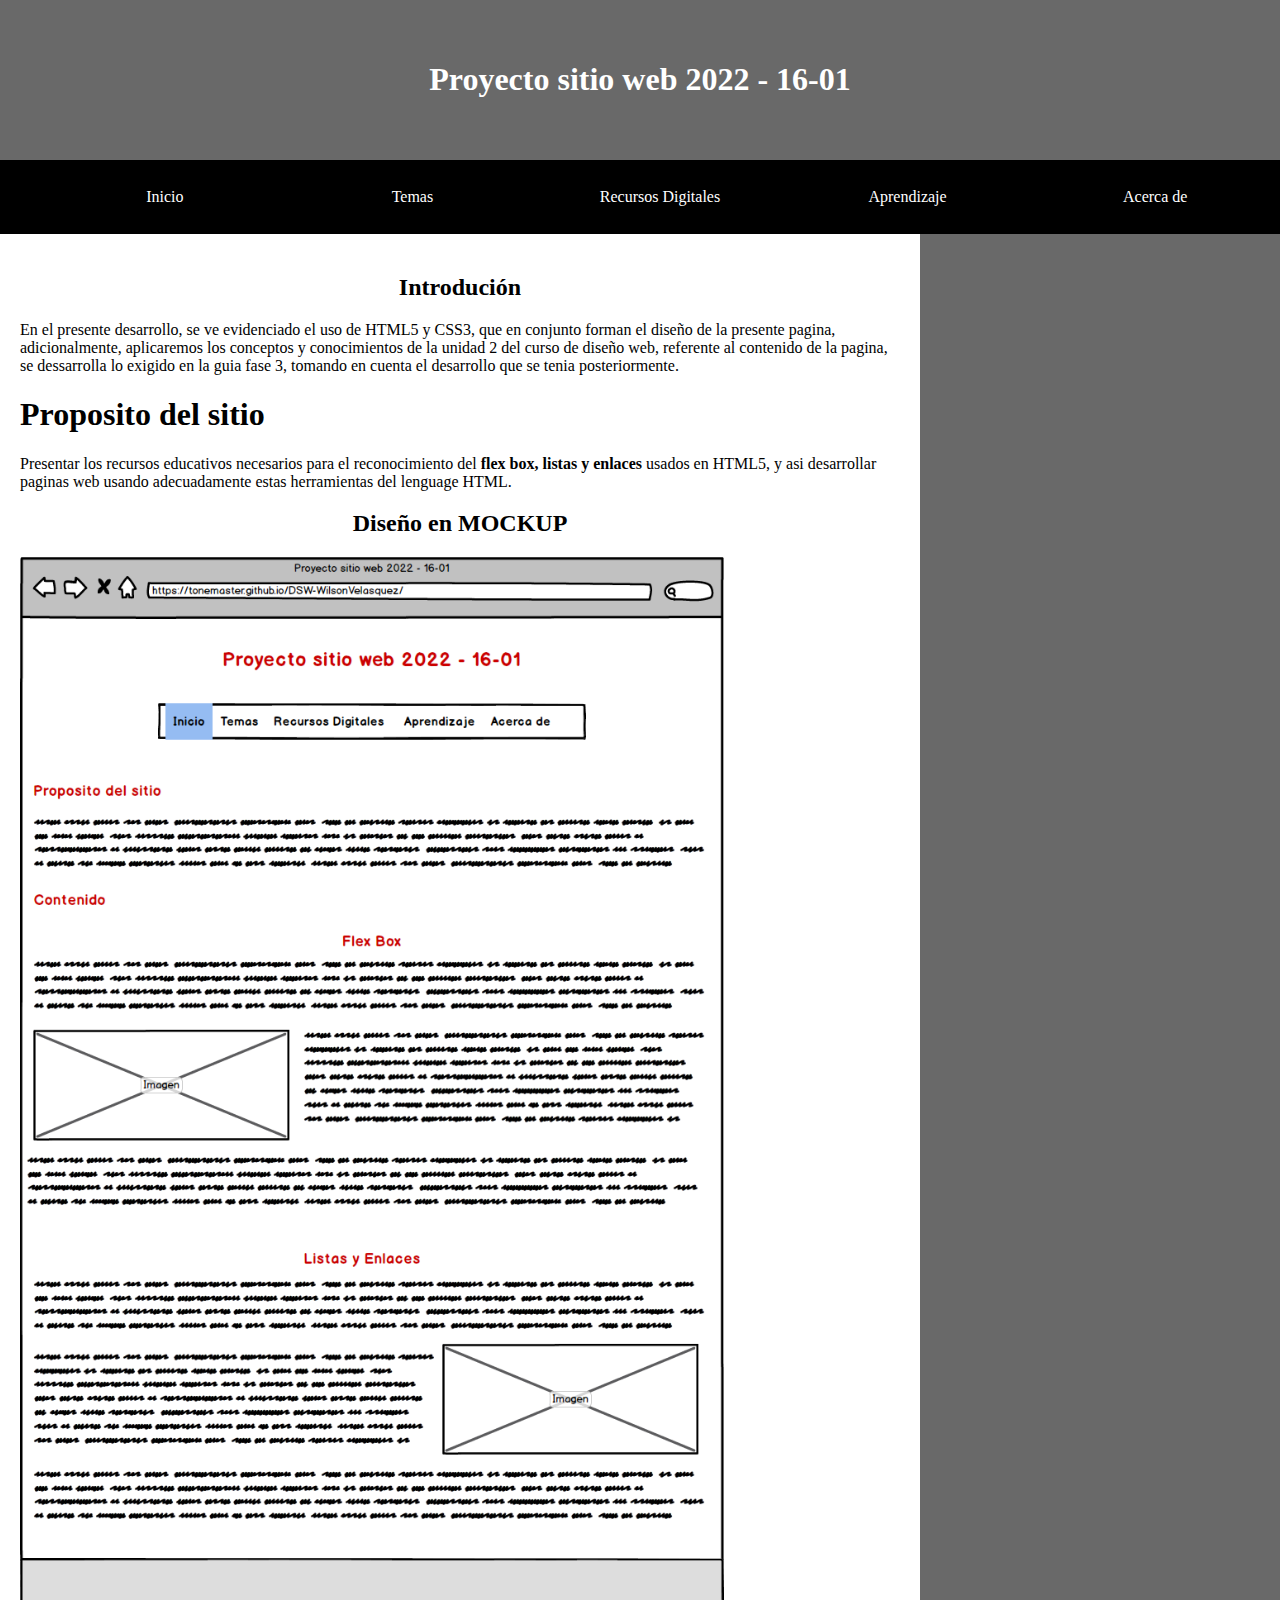
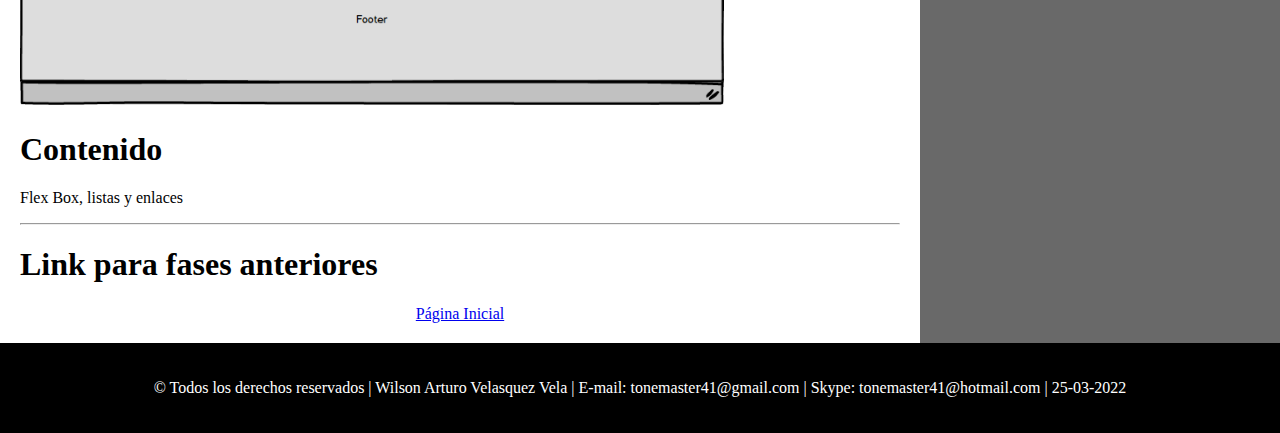
==== fase4/index.html @ 50a7bb43 "update fase4" ====
<!DOCTYPE html>
<html lang="es">

<head>
    <meta charset="UTF-8">
    <meta http-equiv="X-UA-Compatible" content="IE=edge">
    <meta name="viewport" content="width=device-width, initial-scale=1.0">
    <title>Proyecto sitio web 2022 - 16-01</title>
    <link rel="stylesheet" href="css/style.css">
</head>

<body>
    <header>
        <h1>Proyecto sitio web 2022 - 16-01</h1>
    </header>
    <nav class="menu">
        <ul>
            <li><a href="index.html">Inicio</a></li>
            <li><a href="#">Temas</a>
                <ul class="submenu">
                    <li><a href="tema1.html">Tema 1</a></li>
                    <li><a href="tema2.html">Tema 2</a></li>
                </ul>
            </li>
            <li><a href="#">Recursos Digitales</a>
                <ul class="submenu">
                    <li><a href="recurso1.html">Recurso 1</a></li>
                    <li><a href="recurso2.html">Recurso 2</a></li>
                </ul>
            </li>
            <li><a href="#">Aprendizaje</a>
                <ul class="submenu">
                    <li><a href="actividad1.html">Actividad 1</a></li>
                    <li><a href="actividad2.html">Actividad 2</a></li>
                </ul>
            </li>
            <li><a href="#">Acerca de</a>
                <ul class="submenu">
                    <li><a href="autor.html">Autor</a>
                    </li>
                </ul>
            </li>
        </ul>
    </nav>

    <section>
        <article>
            <h2>
                <center>Introdución</center>
            </h2>
            <p>En el presente desarrollo, se ve evidenciado el uso de HTML5 y CSS3, que en conjunto forman el diseño de la presente pagina, adicionalmente, aplicaremos los conceptos y conocimientos de la unidad 2 del curso
                de diseño web, referente al contenido de la pagina, se dessarrolla lo exigido en la guia fase 3, tomando en
                cuenta el desarrollo que se tenia posteriormente.
            </p>
            <h1>Proposito del sitio</h1>
            <p>Presentar los recursos educativos necesarios para el reconocimiento del <strong>flex box, listas y
                    enlaces</strong> usados en HTML5, y asi desarrollar paginas web usando adecuadamente estas
                herramientas
                del lenguage
                HTML.</p>

            <h2>
                <center>Diseño en MOCKUP</center>
            </h2>
            <img src="Recursos/DSW_Fase2_Mockup.png" alt="Diseño del sitio en Mockup" width="80%">

            <h1>Contenido</h1>
            <p>Flex Box, listas y enlaces</p>
            <hr>
            <h1>Link para fases anteriores</h1>
            <center><a href="../index.html">Página Inicial</a></center>

        </article>

        <aside>
            <iframe
                src="https://www.facebook.com/plugins/page.php?href=https%3A%2F%2Fwww.facebook.com%2FUniversidadUNAD%2F&tabs=timeline&width=340&height=700&small_header=false&adapt_container_width=true&hide_cover=false&show_facepile=true&appId"
                width="340" height="700" style="border:none;overflow:hidden" scrolling="no" frameborder="0"
                allowfullscreen="true"
                allow="autoplay; clipboard-write; encrypted-media; picture-in-picture; web-share">
            </iframe>
        </aside>

    </section>

    <footer>
        <p> &copy; Todos los derechos reservados | Wilson Arturo Velasquez Vela | E-mail: tonemaster41@gmail.com |
            Skype: tonemaster41@hotmail.com | 25-03-2022</p>
    </footer>

</body>

</html>
---- fase4/css/style.css ----
/*
*{
    margin: 0;
    padding: 0;
    box-sizing: border-box;
}*/
body{
    margin: 0;
    padding: 0;
    box-sizing: border-box;
}
header{
    text-align: center;
    background-color: dimgrey;
    color: white;
    padding: 40px;
}
nav{
    background: black;
    color: white;
    padding: 1px;
}
section{
    display: grid;
    grid-template-columns: 1fr 1fr 1fr 1fr;
    background-color: white;
    font-family: Times, serif;
    
}
article{
    padding: 20px;
    grid-column: 1/4;
}
aside{
    padding: 10px;
    grid-column: 4/5;
    background-color: dimgray;
    
}

footer{
    background-color: black;
    color: white;
    padding: 20px;
    text-align: center;
}




.menu a{
    
    display: flex;
    align-items: center;
    justify-content: center;
    color: white;
    background: black;
    height: 40px;
    width: 100%;
    text-decoration: none;
    border-radius: 5px;
    transition: all 0.3s linear;
}
.menu a:hover{
    background: dimgrey;
    color: white;
}
.menu ul{
    list-style:none ;
    display: flex;
}
.menu li{
    position: relative;
    width: 100%;
    text-align: center;
}

.menu li:hover .submenu>li{
    top: 0;
    display: block;
}
.submenu li{
    display: none;
    position: relative;
}
.submenu {
    position: absolute;
    display: flex;
    flex-direction: column;
    width: 100%;
}
.submenu li:hover{
    display: block;
}
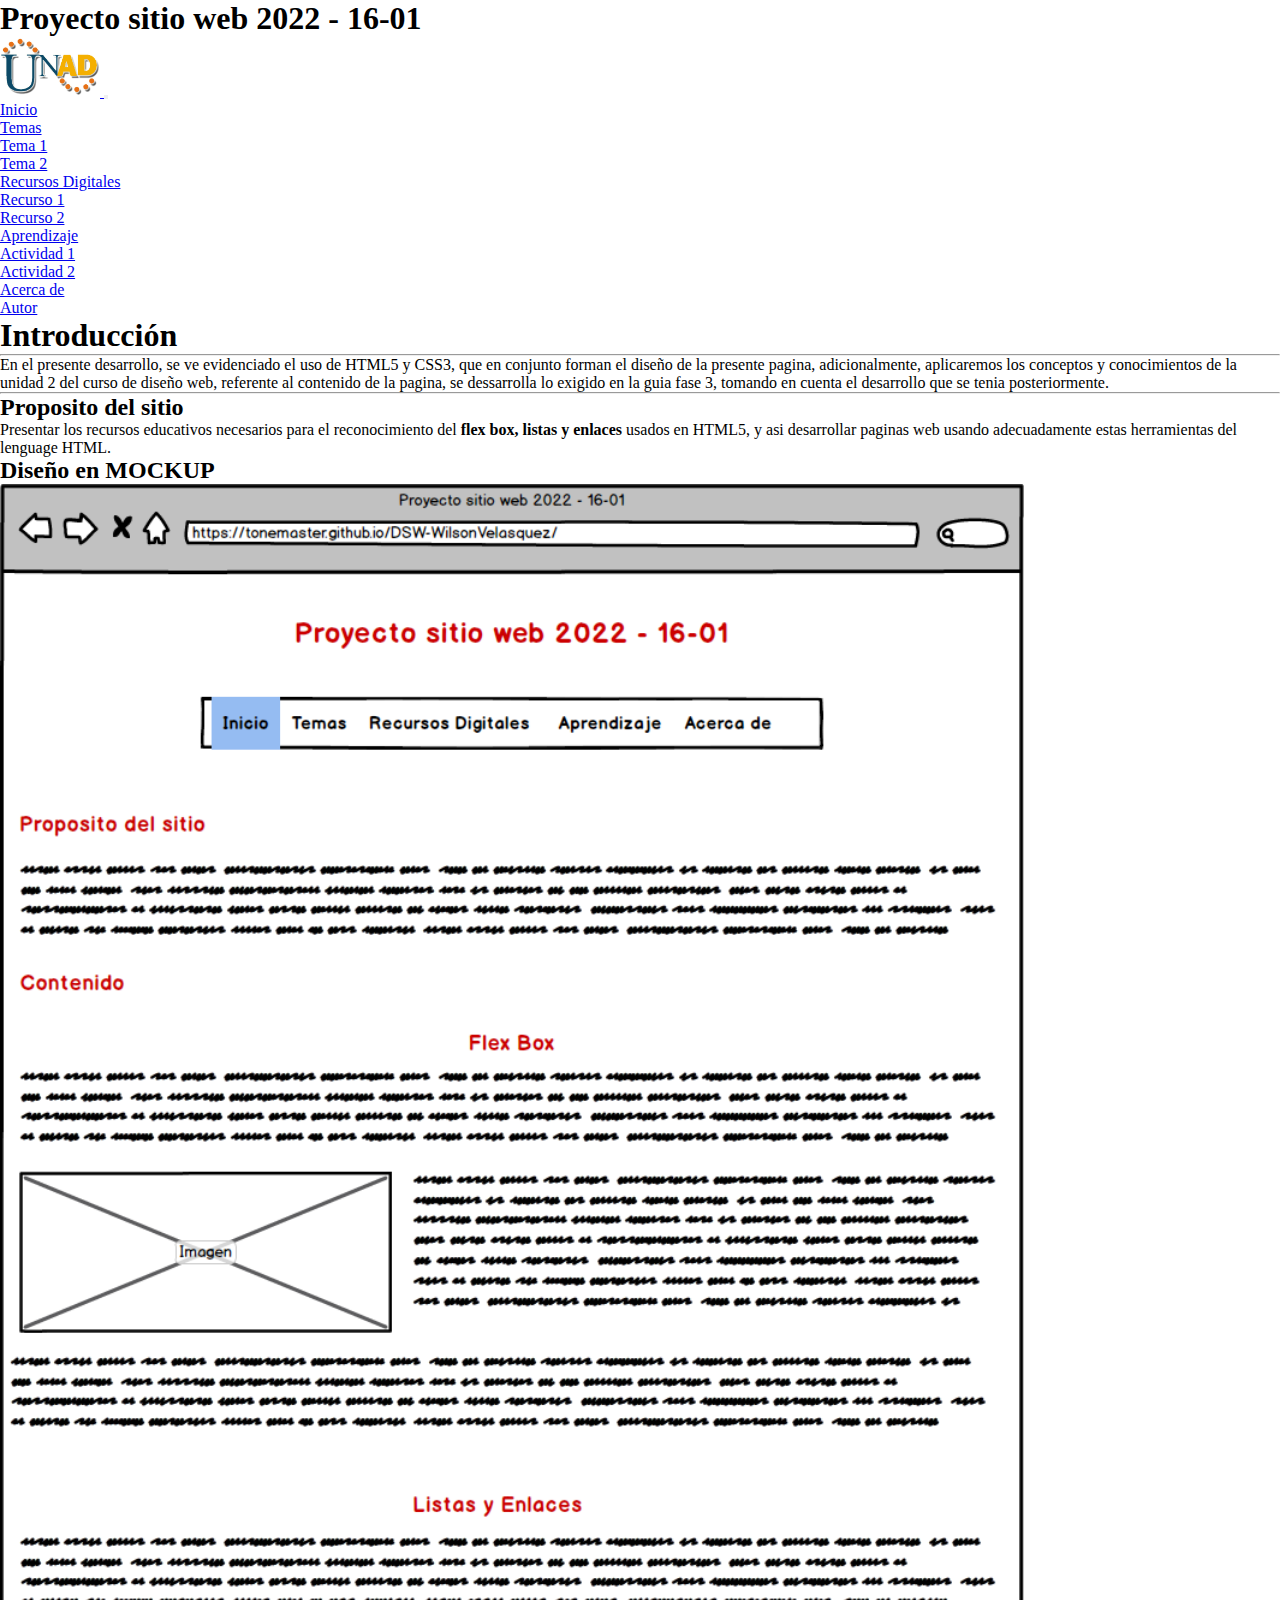
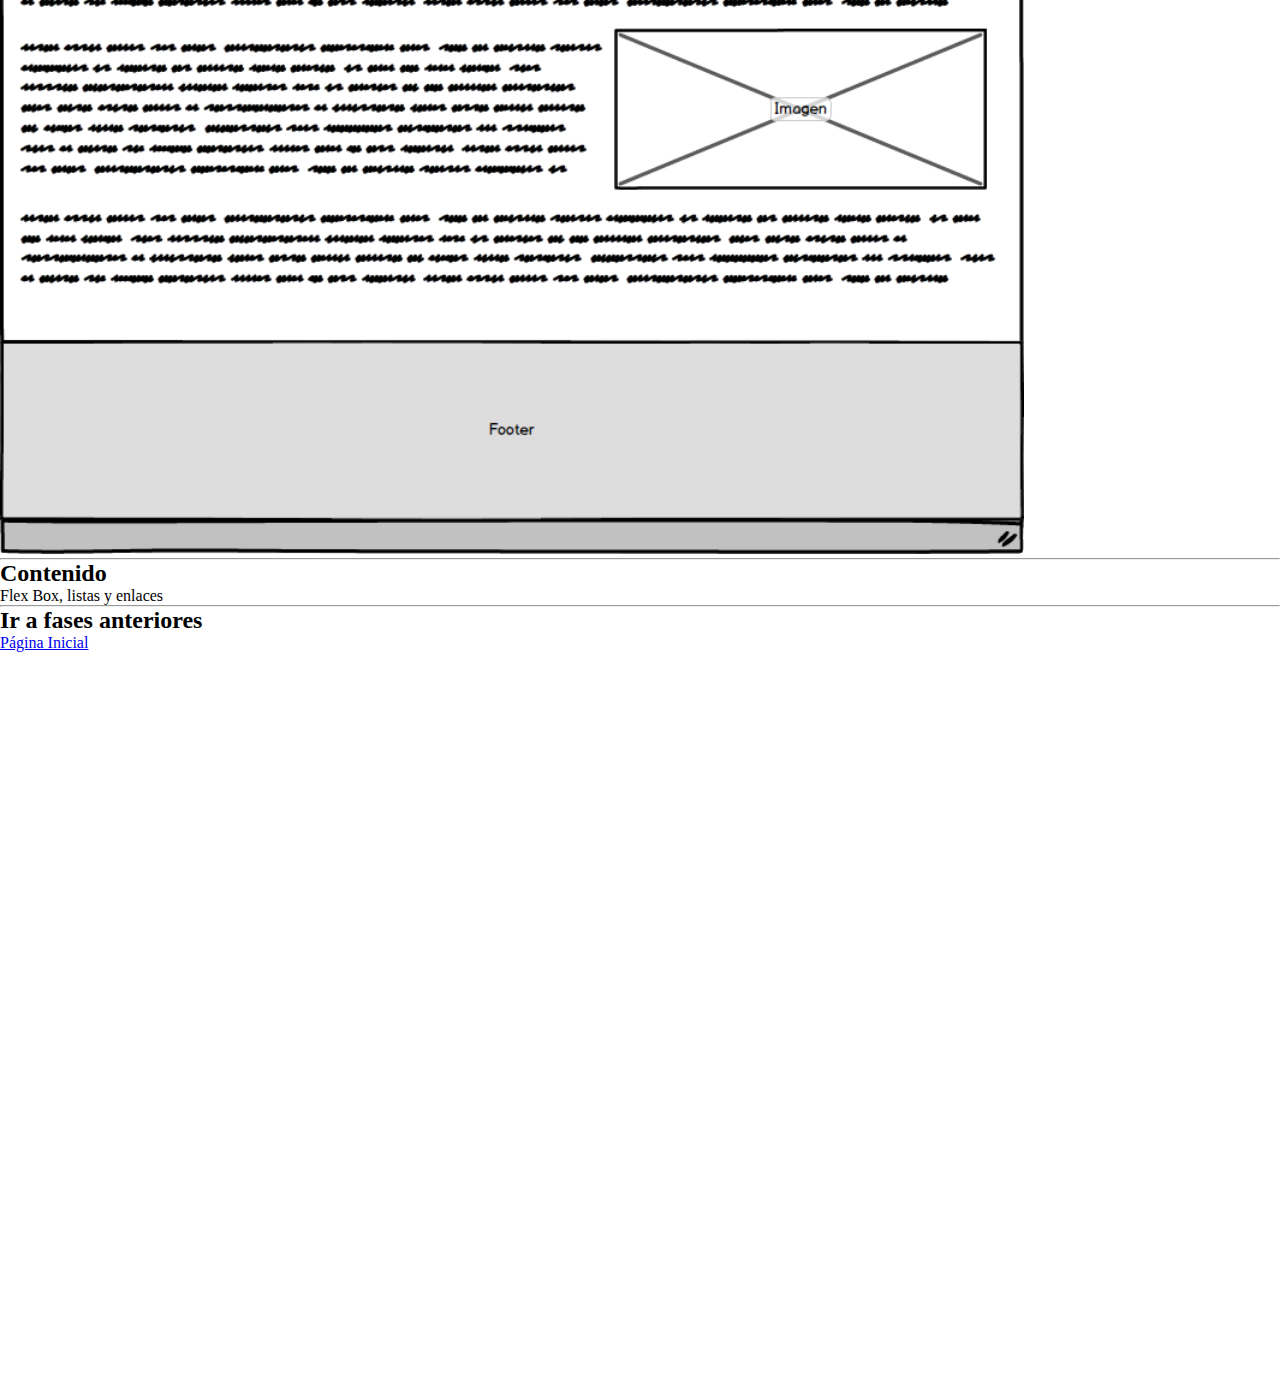
==== commit f434beb8: "update index responsive" ====
--- a/fase4/index.html
+++ b/fase4/index.html
@@ -5,89 +5,157 @@
     <meta charset="UTF-8">
     <meta http-equiv="X-UA-Compatible" content="IE=edge">
     <meta name="viewport" content="width=device-width, initial-scale=1.0">
+    <meta name="description" content="Pagina principal del proyecto de diseño web 2022 - 16-01">
     <title>Proyecto sitio web 2022 - 16-01</title>
-    <link rel="stylesheet" href="css/style.css">
+    <link href="https://cdn.jsdelivr.net/npm/bootstrap@5.0.2/dist/css/bootstrap.min.css" rel="stylesheet"
+        integrity="sha384-EVSTQN3/azprG1Anm3QDgpJLIm9Nao0Yz1ztcQTwFspd3yD65VohhpuuCOmLASjC" crossorigin="anonymous">
+    <link rel="stylesheet" href="css/main.css">
+
 </head>
 
 <body>
-    <header>
-        <h1>Proyecto sitio web 2022 - 16-01</h1>
-    </header>
-    <nav class="menu">
-        <ul>
-            <li><a href="index.html">Inicio</a></li>
-            <li><a href="#">Temas</a>
-                <ul class="submenu">
-                    <li><a href="tema1.html">Tema 1</a></li>
-                    <li><a href="tema2.html">Tema 2</a></li>
-                </ul>
-            </li>
-            <li><a href="#">Recursos Digitales</a>
-                <ul class="submenu">
-                    <li><a href="recurso1.html">Recurso 1</a></li>
-                    <li><a href="recurso2.html">Recurso 2</a></li>
-                </ul>
-            </li>
-            <li><a href="#">Aprendizaje</a>
-                <ul class="submenu">
-                    <li><a href="actividad1.html">Actividad 1</a></li>
-                    <li><a href="actividad2.html">Actividad 2</a></li>
-                </ul>
-            </li>
-            <li><a href="#">Acerca de</a>
-                <ul class="submenu">
-                    <li><a href="autor.html">Autor</a>
+    <div class="container-fluid">
+        <header class="row py-5 bg-light">
+            <div class="col text-center fw-normal">
+                <h1>Proyecto sitio web 2022 - 16-01</h1>
+            </div>
+        </header>
+    </div>
+
+    <nav class="navbar navbar-expand-sm navbar-dark bg-dark px-1">
+        <div class="container-fluid">
+            <a class="navbar-brand" href="index.html">
+                <img src="Recursos/LOGO-3-UNAD.png" alt="logo unad" width="100">
+            </a>
+            <button class="navbar-toggler" type="button" data-bs-toggle="collapse" data-bs-target="#navbarNavDropdown"
+                aria-controls="navbarNavDropdown" aria-expanded="false" aria-label="Toggle navigation">
+                <span class="navbar-toggler-icon"></span>
+            </button>
+
+
+            <div class="collapse navbar-collapse justify-content-end" id="navbarNavDropdown">
+                <ul class="navbar-nav">
+                    <li class="nav-item"><a class="nav-link" href="index.html">Inicio</a></li>
+                    <li class="nav-item dropdown">
+                        <a class="nav-link dropdown-toggle" href="#" id="navbarDropdownMenuLink" role="button"
+                            data-bs-toggle="dropdown" aria-expanded="false">
+                            Temas
+                        </a>
+                        <ul class="dropdown-menu" aria-labelledby="navbarDropdownMenuLink">
+                            <li><a class="dropdown-item" href="tema1.html">Tema 1</a></li>
+                            <li><a class="dropdown-item" href="tema2.html">Tema 2</a></li>
+                        </ul>
+                    </li>
+                    <li class="nav-item dropdown">
+                        <a class="nav-link dropdown-toggle" href="#" id="navbarDropdownMenuLink" role="button"
+                            data-bs-toggle="dropdown" aria-expanded="false">
+                            Recursos Digitales
+                        </a>
+                        <ul class="dropdown-menu" aria-labelledby="navbarDropdownMenuLink">
+                            <li><a class="dropdown-item" href="recurso1.html">Recurso 1</a></li>
+                            <li><a class="dropdown-item" href="recurso2.html">Recurso 2</a></li>
+                        </ul>
+                    </li>
+                    <li class="nav-item dropdown">
+                        <a class="nav-link dropdown-toggle" href="#" id="navbarDropdownMenuLink" role="button"
+                            data-bs-toggle="dropdown" aria-expanded="false">
+                            Aprendizaje
+                        </a>
+                        <ul class="dropdown-menu" aria-labelledby="navbarDropdownMenuLink">
+                            <li><a class="dropdown-item" href="actividad1.html">Actividad 1</a></li>
+                            <li><a class="dropdown-item" href="actividad2.html">Actividad 2</a></li>
+                        </ul>
+                    </li>
+                    <li class="nav-item dropdown">
+                        <a class="nav-link dropdown-toggle" href="#" id="navbarDropdownMenuLink" role="button"
+                            data-bs-toggle="dropdown" aria-expanded="false">
+                            Acerca de
+                        </a>
+                        <ul class="dropdown-menu" aria-labelledby="navbarDropdownMenuLink">
+                            <li><a class="dropdown-item" href="autor.html">Autor</a></li>
+                        </ul>
                     </li>
                 </ul>
-            </li>
-        </ul>
+            </div>
+        </div>
     </nav>
 
     <section>
-        <article>
-            <h2>
-                <center>Introdución</center>
-            </h2>
-            <p>En el presente desarrollo, se ve evidenciado el uso de HTML5 y CSS3, que en conjunto forman el diseño de la presente pagina, adicionalmente, aplicaremos los conceptos y conocimientos de la unidad 2 del curso
-                de diseño web, referente al contenido de la pagina, se dessarrolla lo exigido en la guia fase 3, tomando en
-                cuenta el desarrollo que se tenia posteriormente.
-            </p>
-            <h1>Proposito del sitio</h1>
-            <p>Presentar los recursos educativos necesarios para el reconocimiento del <strong>flex box, listas y
-                    enlaces</strong> usados en HTML5, y asi desarrollar paginas web usando adecuadamente estas
-                herramientas
-                del lenguage
-                HTML.</p>
+        <div class="container-fluid">
+            <div class="row row-cols-md-2">
+                <div class="col-md-9 col-sm-12 px-4 py-3">
+                    <article>
+                        <h1 class="text-center">
+                            Introducción
+                        </h1>
+                        <hr>
+                        <p>
+                            En el presente desarrollo, se ve evidenciado el uso de HTML5 y CSS3, que en conjunto forman
+                            el diseño de la presente pagina, adicionalmente, aplicaremos los conceptos y conocimientos
+                            de la unidad 2 del curso
+                            de diseño web, referente al contenido de la pagina, se dessarrolla lo exigido en la guia
+                            fase 3, tomando en
+                            cuenta el desarrollo que se tenia posteriormente.
+                        </p>
+                        <hr>
 
-            <h2>
-                <center>Diseño en MOCKUP</center>
-            </h2>
-            <img src="Recursos/DSW_Fase2_Mockup.png" alt="Diseño del sitio en Mockup" width="80%">
+                        <h2>Proposito del sitio</h2>
+                        <p>Presentar los recursos educativos necesarios para el reconocimiento del <strong>flex box,
+                                listas y
+                                enlaces</strong> usados en HTML5, y asi desarrollar paginas web usando adecuadamente
+                            estas
+                            herramientas
+                            del lenguage
+                            HTML.</p>
 
-            <h1>Contenido</h1>
-            <p>Flex Box, listas y enlaces</p>
-            <hr>
-            <h1>Link para fases anteriores</h1>
-            <center><a href="../index.html">Página Inicial</a></center>
+                        <h2 class="text-center">
+                            Diseño en MOCKUP
+                        </h2>
+                        <img src="Recursos/DSW_Fase2_Mockup.png" alt="Diseño del sitio en Mockup" width="80%"
+                            class="rounder mx-auto d-block">
+                        <hr>
+                        <h2>
+                            Contenido
+                        </h2>
+                        <p>Flex Box, listas y enlaces</p>
+                        <hr>
+                        <h2>Ir a fases anteriores</h2>
+                        <div class="text-center">
+                            <a class="btn btn-warning" href="../index.html" role="button">Página Inicial</a>
+                        </div>
 
-        </article>
+                    </article>
+                </div>
 
-        <aside>
-            <iframe
-                src="https://www.facebook.com/plugins/page.php?href=https%3A%2F%2Fwww.facebook.com%2FUniversidadUNAD%2F&tabs=timeline&width=340&height=700&small_header=false&adapt_container_width=true&hide_cover=false&show_facepile=true&appId"
-                width="340" height="700" style="border:none;overflow:hidden" scrolling="no" frameborder="0"
-                allowfullscreen="true"
-                allow="autoplay; clipboard-write; encrypted-media; picture-in-picture; web-share">
-            </iframe>
-        </aside>
-
+                <div class="col-md-3 col-sm-12 p-3 bg-secondary text-center">
+                    <aside>
+                        <iframe
+                            src="https://www.facebook.com/plugins/page.php?href=https%3A%2F%2Fwww.facebook.com%2FUniversidadUNAD%2F&tabs=timeline&width=340&height=700&small_header=false&adapt_container_width=true&hide_cover=false&show_facepile=true&appId"
+                            width="340" height="700" style="border:none;overflow:hidden" scrolling="no" frameborder="0"
+                            allowfullscreen="true"
+                            allow="autoplay; clipboard-write; encrypted-media; picture-in-picture; web-share">
+                        </iframe>
+                    </aside>
+                </div>
+            </div>
+        </div>
     </section>
 
-    <footer>
-        <p> &copy; Todos los derechos reservados | Wilson Arturo Velasquez Vela | E-mail: tonemaster41@gmail.com |
-            Skype: tonemaster41@hotmail.com | 25-03-2022</p>
-    </footer>
 
+
+
+    <script src="https://cdn.jsdelivr.net/npm/bootstrap@5.0.2/dist/js/bootstrap.bundle.min.js"
+        integrity="sha384-MrcW6ZMFYlzcLA8Nl+NtUVF0sA7MsXsP1UyJoMp4YLEuNSfAP+JcXn/tWtIaxVXM" crossorigin="anonymous">
+        </script>
+
+    <div id="footer">
+        <div class="row justify-content-md-center py-5 bg-dark m-0">
+            <div class="col text-center text-light fw-normal px-4">
+                <p> &copy; Todos los derechos reservados | Wilson Arturo Velasquez Vela | E-mail: tonemaster41@gmail.com
+                    | Skype: tonemaster41@hotmail.com | 25-03-2022</p>
+            </div>
+        </div>
+    </div>
 </body>
 
 </html>--- a/fase4/css/main.css
+++ b/fase4/css/main.css
@@ -0,0 +1,12 @@
+*{
+    margin: 0px;
+    padding: 0px;
+}
+header{
+    margin: 0;
+    background-size: 40px 40px;
+}
+#footer{
+    background-size: 50px 50px;
+    color: white;
+}
